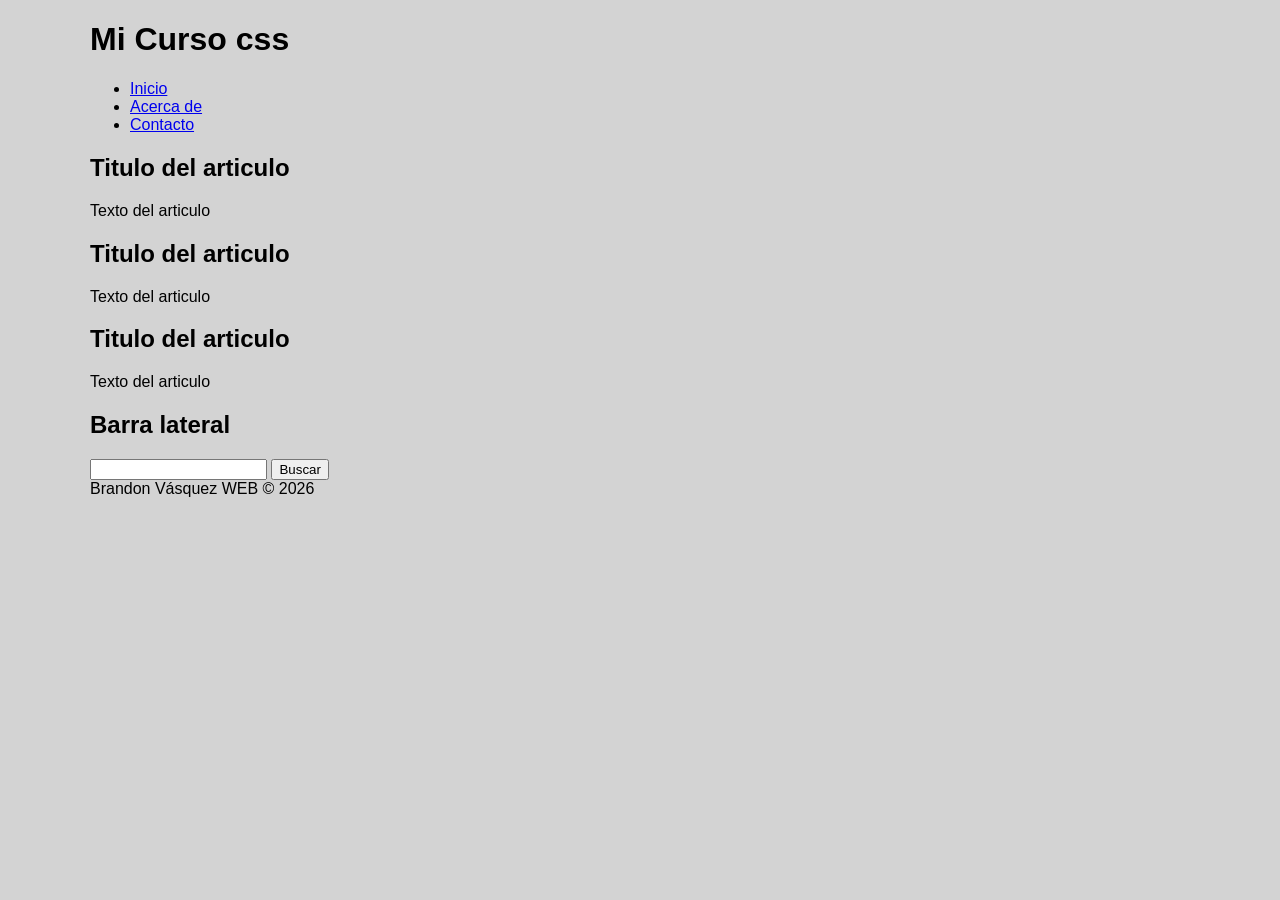
==== css/index.html @ d7e2f4c6 "2 - css" ====
<!DOCTYPE html>
 <html>
    <head>
        <meta charset="utf-8">
        <title>Curso CSS</title>
        <link rel="stylesheet" href="estilos.css">
    </head>
    <body>
        <div id="container">

            <header>
                <h1>Mi Curso css</h1>
            </header>

            <nav>
                <ul>
                    <li><a href="index.html">Inicio</a></li>
                    <li><a href="index.html">Acerca de</a></li>
                    <li><a href="index.html">Contacto</a></li>
                </ul>
            </nav>

            <section id="content">
                <article class="article">
                    <h2>Titulo del articulo</h2>
                    <p>Texto del articulo</p>
                </article>

                <article class="article">
                    <h2>Titulo del articulo</h2>
                    <p>Texto del articulo</p>
                </article>

                <article class="article">
                    <h2>Titulo del articulo</h2>
                    <p>Texto del articulo</p>
                </article>

            </section>

            <aside>
                <h2>Barra lateral</h2>
                <form action="">
                    <input type="text">
                    <input type="submit" value="Buscar">
                </form>
            </aside>

            <footer>
                Brandon Vásquez WEB &copy; 2026
            </footer>

        </div>
    </body>
 </html>
---- css/estilos.css ----
body{
    background: lightgray;
    font-family: Arial, Arial, Helvetica, sans-serif;
}

#container{
    /* width: 70%; */
    width: 1100px;
    margin: 0px auto;
}

.article{

}
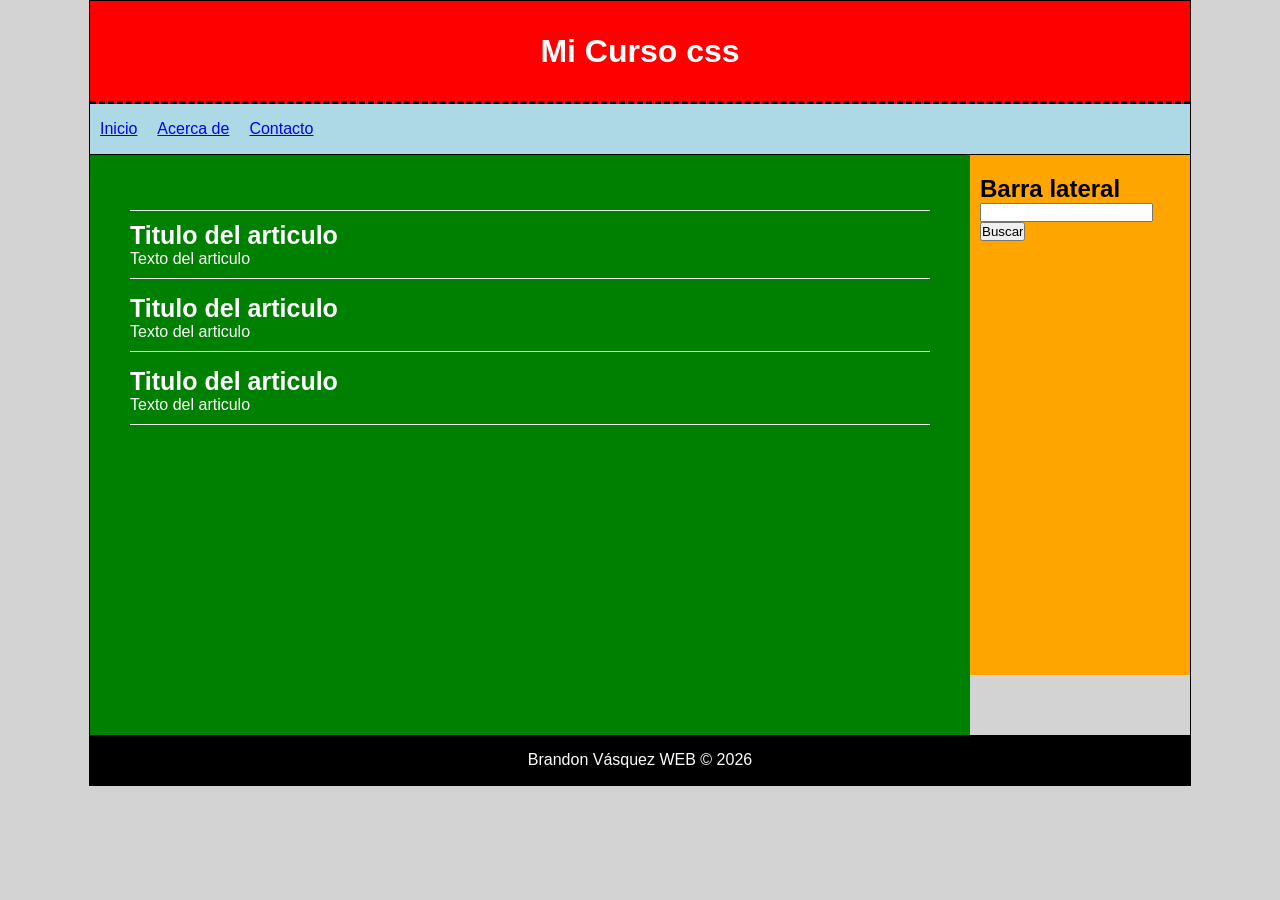
==== commit 360b1cf6: "flex" ====
--- a/css/index.html
+++ b/css/index.html
@@ -19,6 +19,8 @@
                     <li><a href="index.html">Contacto</a></li>
                 </ul>
             </nav>
+
+            <div class="clearfix"></div>
 
             <section id="content">
                 <article class="article">
@@ -46,6 +48,8 @@
                 </form>
             </aside>
 
+            <div class="clearfix"></div>
+
             <footer>
                 Brandon Vásquez WEB &copy; 2026
             </footer>
--- a/css/estilos.css
+++ b/css/estilos.css
@@ -1,3 +1,7 @@
+*{
+    margin: 0px;
+    padding: 0px;
+}
 
 body{
     background: lightgray;
@@ -8,8 +12,76 @@
     /* width: 70%; */
     width: 1100px;
     margin: 0px auto;
+    border:  1px solid black;
+}
+
+header{
+    background: red;
+    height: 100px;
+    width: 100%;
+    margin: 0px;
+    text-align: center;
+    line-height: 100px;
+    color: white;
+    border-bottom: 3px dashed black;
+}
+
+nav{
+    background-color: lightblue;
+    height: 50px;
+    border-bottom: 1px solid black;
+}
+
+nav ul li{
+    float: left;
+    list-style: none;
+    margin: 10px;
+    line-height: 30px;
+}
+
+.clearfix{
+    clear: both;
+}
+
+#content{
+    float: left;
+    width: calc(80% - 80px);
+    min-height: 500px;
+    background-color: green;
+    padding: 40px;
 }
 
 .article{
+    color: white;
+    margin-top: 15px;
+    margin-bottom: 15px;
+    padding-bottom: 10px;
+    border-bottom: 1px solid #eee;
+}
 
+.article:first-child{
+    border-top: 1px solid #eee;
+    padding-top: 10px;
+}
+
+.article h2{
+    font-size: 25px;
+}
+
+aside{
+    float: left;
+    width: calc(20% - 20px);
+    background: orange;
+    min-height: 500px;
+    padding-left: 10px;
+    padding-right: 10px;
+    padding-top: 20px;
+}
+
+footer{
+    background: black;
+    color: white;
+    text-align: center;
+    height: 50px;
+    line-height: 50px;
 }
